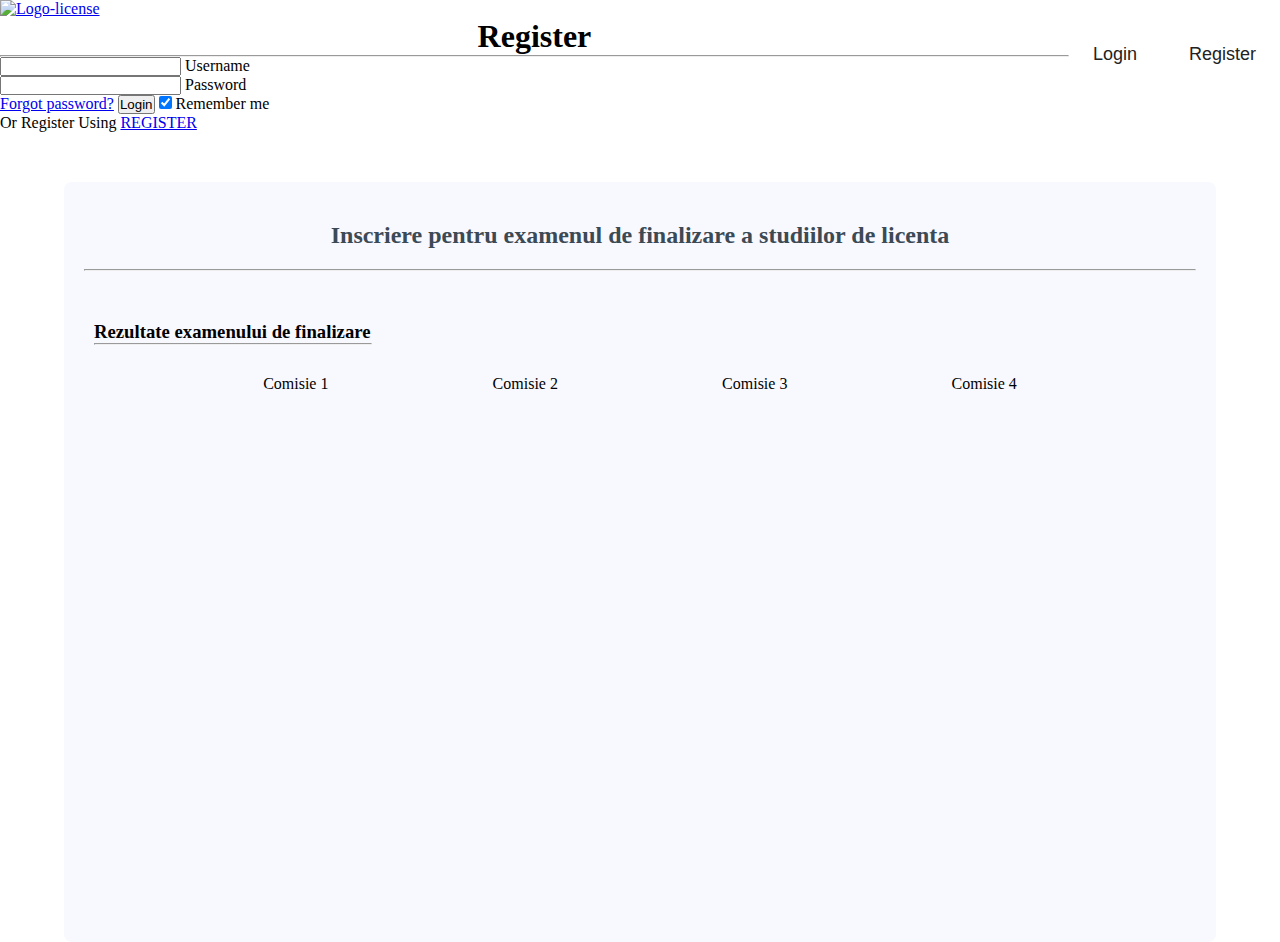
==== docs/modul-frontend/Front/index.html @ 29554969 "Update responsiv" ====
<!DOCTYPE html>
<html lang="en">
<head>
    <title>UAIC licenta</title>
    <meta name="viewport" content="width=device-width, initial-scale=1.0">
    <link rel="stylesheet" href="css/index.css">
    <link rel="stylesheet" href="css/dashboard.css">
    <link rel="stylesheet" href="css/label-input.css">
</head>
<body>

<div id="header">
    <div class="logo"><a href="#"><img src="image/logo-university.png" alt="Logo-license"></a></div>
    <div class="header-right">
        <a class="button" onclick="document.getElementById('login').style.display='block'">Login</a>
        <a class="button" href="register.html">Register</a>
    </div>
</div>

<div id="login" class="box">
    <form class="box-content animate">
        <div class="container-login">
            <div class="content-login">
                <h1 align="center">Register</h1>
                <hr>
            </div>
            <div class="form">
                <input type="text" name="username" placeholder="" autocomplete="off" required/>
                <label class="label">
                    <span class="content-span">Username</span>
                </label>
            </div>
            <div class="form">
                <input type="password" name="password" placeholder="" autocomplete="off" required/>
                <label class="label">
                    <span class="content-span">Password</span>
                </label>
            </div>
            <span class="forgot-pass"><a href="#">Forgot password?</a></span>
            <button type="submit">Login</button>
            <label>
                <input type="checkbox" checked="checked" name="remember"> Remember me
            </label>
        </div>
        <div class="register_using">
            <span>Or Register Using</span>
            <span><a href="register.html">REGISTER</a></span>
        </div>
    </form>
</div>
<div id="main" class="main">
    <div id="main-content" class="main-content">
        <div class="main-title">
            <h2>Inscriere pentru examenul de finalizare a studiilor de licenta</h2>
            <hr>
        </div>

        <div class="comisie">
            <h3>Rezultate examenului de finalizare</h3>
            <hr>
            <div class="comisie-rezultate">
                <a href="#">Comisie 1</a>
                <a href="#">Comisie 2</a>
                <a href="#">Comisie 3</a>
                <a href="#">Comisie 4</a>
            </div>

        </div>
    </div>
</div>


<script src="javascript/login-box.js"></script>


</body>
</html>
---- docs/modul-frontend/Front/css/index.css ----
* {
    box-sizing: border-box;
    padding: 0;
    margin: 0;
}


div .header-right {
    float: right;
}

.button {
    color: #222;
    padding: 24px;
    line-height: 25px;
    border-radius: 4px;
    display: inline-block;
    cursor: pointer;

    font-family: 'Roboto Condensed', sans-serif;
    font-weight: 500;
    font-size: 18px;
    text-decoration: none;
    text-align: center;
}

.button:hover {
    color: #ff9d06;
}

a.active {
    background-color: dodgerblue;
    color: white;
}

@media screen and (max-width: 500px) {
    .header a {
        float: none;
        display: block;
        text-align: left;
    }


    .cancelbtn, .signupbtn {
        width: 100%;
    }
}

.container {
    padding: 10px;
}

.modal {
    display: none;
    position: fixed;
    z-index: 1;
    left: 0;
    top: 0;
    width: 100%;
    height: 100%;
    overflow: auto;
    background-color: rgba(0, 0, 0, 0.4);
    padding-top: 10px;
}

.modal-content {
    position: relative;
    background-color: #fefefe;
    margin: 10px auto;
    border: 3px solid #888;
    width: 50%;
}

.close {
    position: absolute;
    right: 25px;
    top: 0;
    font-size: 35px;
    font-weight: bold;
    color: white;
}

.close:hover, .close:focus {
    color: black;
    cursor: pointer;
}

.clear-fix::after {
    content: "";
    clear: both;
    display: table;
}


/*----------------- MAIN -----------------*/
#main {
    width: 100%;

    display: flex;
    justify-content: center;
}

#main-content {
    margin-top: 50px;
    border-radius: 8px;
    background-color: #F8F8FF;
    height: calc(100vh - 140px);
    width: 90%;
}

.main-title {
    padding: 20px;
}

.main-title h2 {
    text-align: center;
    margin: 20px 20px;
    color: #3c4a55;
}

.comisie {
    padding: 30px
}

.comisie hr {
    width: 278px;
}

.comisie .comisie-rezultate {
    margin: 30px 30px;
    display: flex;
    flex-wrap: wrap;
    justify-content: space-evenly;
}

.comisie .comisie-rezultate a {
    color: #000;
    text-decoration: none;
    font-size: 16px;
    font-weight: 400;

    margin: 0 25px 15px 25px
}

.comisie .comisie-rezultate a:hover {
    color: #ff9d06;
}
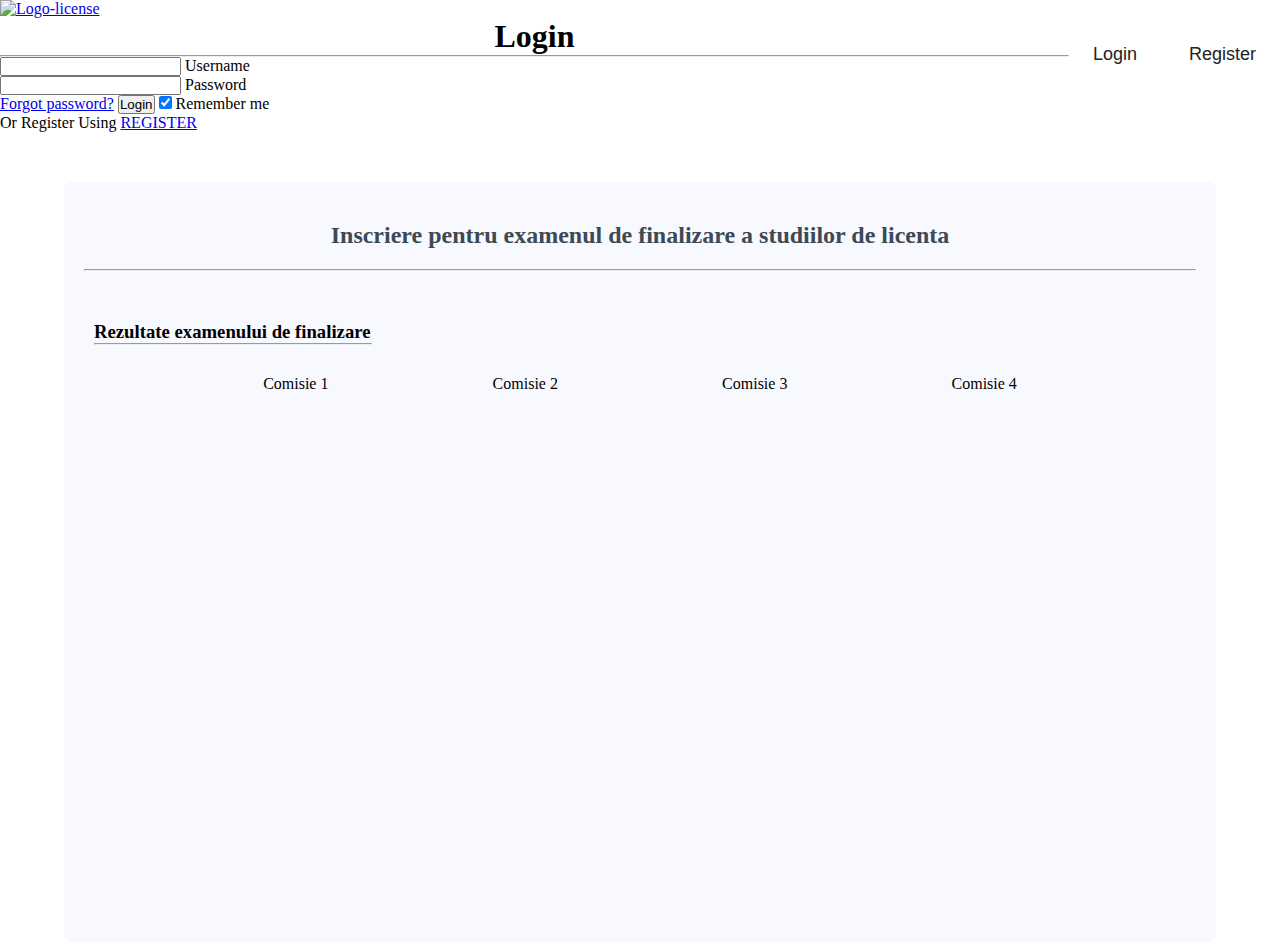
==== commit ba04a27c: "Dashboard: CreateNewAccount si EditAccount" ====
--- a/docs/modul-frontend/Front/index.html
+++ b/docs/modul-frontend/Front/index.html
@@ -21,7 +21,7 @@
     <form class="box-content animate">
         <div class="container-login">
             <div class="content-login">
-                <h1 align="center">Register</h1>
+                <h1 align="center">Login</h1>
                 <hr>
             </div>
             <div class="form">
@@ -69,9 +69,7 @@
     </div>
 </div>
 
-
 <script src="javascript/login-box.js"></script>
-
 
 </body>
 </html>
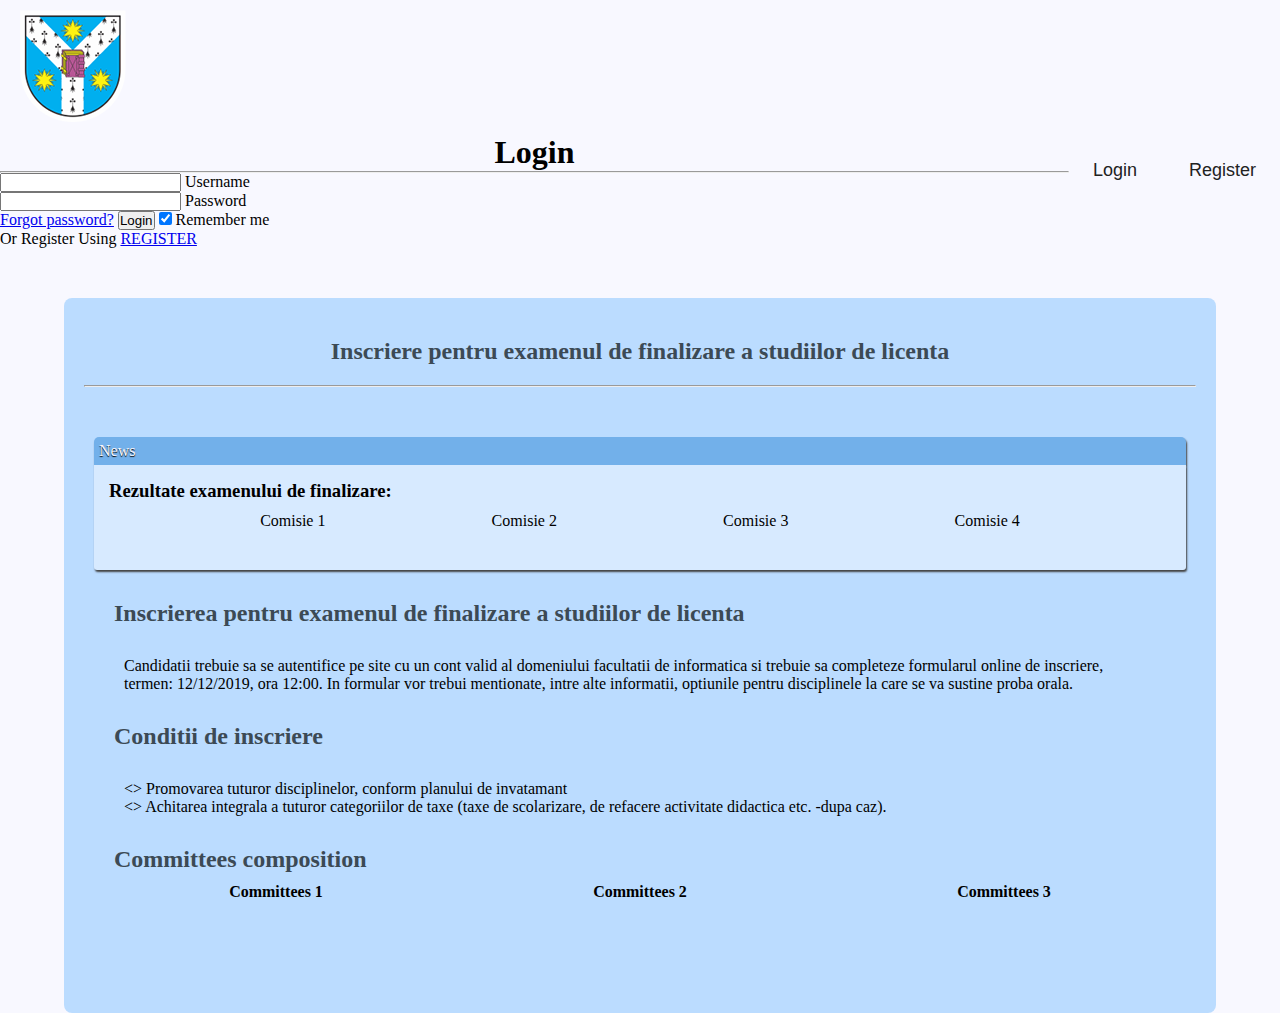
==== commit 871772b7: "Index page" ====
--- a/docs/modul-frontend/Front/index.html
+++ b/docs/modul-frontend/Front/index.html
@@ -10,7 +10,7 @@
 <body>
 
 <div id="header">
-    <div class="logo"><a href="#"><img src="image/logo-university.png" alt="Logo-license"></a></div>
+    <div class="logo"><a href="#"><img src="image/logo-university-small.png" alt="Logo-license"></a></div>
     <div class="header-right">
         <a class="button" onclick="document.getElementById('login').style.display='block'">Login</a>
         <a class="button" href="register.html">Register</a>
@@ -54,22 +54,76 @@
             <h2>Inscriere pentru examenul de finalizare a studiilor de licenta</h2>
             <hr>
         </div>
+        <div class="all-news">
+            <div class="news">
+                <div class="news-top">News</div>
+                <div class="news-info">
+                    <h3>Rezultate examenului de finalizare: </h3>
+                    <div class="comisie-rezultate">
+                        <a href="#">Comisie 1</a>
+                        <a href="#">Comisie 2</a>
+                        <a href="#">Comisie 3</a>
+                        <a href="#">Comisie 4</a>
+                    </div>
+                </div>
+            </div>
+        </div>
 
-        <div class="comisie">
-            <h3>Rezultate examenului de finalizare</h3>
-            <hr>
-            <div class="comisie-rezultate">
-                <a href="#">Comisie 1</a>
-                <a href="#">Comisie 2</a>
-                <a href="#">Comisie 3</a>
-                <a href="#">Comisie 4</a>
+        <div class="all-information">
+            <div class="information-license">
+                <h2>Inscrierea pentru examenul de finalizare a studiilor de licenta</h2>
+                <div class="information-content">
+                    <p>Candidatii trebuie sa se autentifice pe site cu un cont valid al domeniului facultatii de
+                        informatica si trebuie sa completeze formularul online de inscriere, termen:
+                        <a> 12/12/2019, ora 12:00</a>. In formular vor trebui mentionate, intre alte informatii,
+                        optiunile pentru disciplinele la care se va sustine proba orala.</p>
+                </div>
+                <h2>Conditii de inscriere</h2>
+                <div class="information-content">
+                    <ul><> Promovarea tuturor disciplinelor, conform planului de invatamant</ul>
+                    <ul><> Achitarea integrala a tuturor categoriilor de taxe (taxe de scolarizare, de refacere activitate
+                        didactica etc. -dupa caz).</ul>
+                </div>
             </div>
-
+            <div class="all-committees" style="margin-bottom: 100px">
+                <h2 class="subtitle">Committees composition</h2>
+                <div class="committees-info">
+                    <div class="committee">
+                        <h4 class="committee-number">Committees 1</h4>
+                        <div class="composition-committee" style="display: none;">
+                            <p>Conf. dr. Stefan CIOBACA - presedinte</p>
+                            <p>Lect. dr. Paula ONOFREI - secretar</p>
+                            <p>Conf. dr. Madalina RASCHIP - membru</p>
+                            <p>Lect. dr. Vlad RADULESCU - membru</p>
+                        </div>
+                    </div>
+                    <div class="committee">
+                        <h4 class="committee-number">Committees 2</h4>
+                        <div class="composition-committee" style="display: none;">
+                            <p>Conf. dr. Stefan CIOBACA - presedinte</p>
+                            <p>Lect. dr. Paula ONOFREI - secretar</p>
+                            <p>Conf. dr. Madalina RASCHIP - membru</p>
+                            <p>Lect. dr. Vlad RADULESCU - membru</p>
+                        </div>
+                    </div>
+                    <div class="committee">
+                        <h4 class="committee-number">Committees 3</h4>
+                        <div class="composition-committee" style="display: none;">
+                            <p>Conf. dr. Stefan CIOBACA - presedinte</p>
+                            <p>Lect. dr. Paula ONOFREI - secretar</p>
+                            <p>Conf. dr. Madalina RASCHIP - membru</p>
+                            <p>Lect. dr. Vlad RADULESCU - membru</p>
+                            <p>Prof. dr. Andrei Arusoaie - membru</p>
+                        </div>
+                    </div>
+                </div>
+            </div>
         </div>
     </div>
 </div>
 
 <script src="javascript/login-box.js"></script>
+<script src="javascript/index.js"></script>
 
 </body>
 </html>
--- a/docs/modul-frontend/Front/css/index.css
+++ b/docs/modul-frontend/Front/css/index.css
@@ -4,9 +4,20 @@
     margin: 0;
 }
 
+body {
+    background-color: ghostwhite;
+}
+
 
 div .header-right {
     float: right;
+}
+
+.header .logo img {
+    height: 50px;
+    width: auto;
+    margin-top: 10px;
+    margin-left: 30px;
 }
 
 .button {
@@ -103,8 +114,8 @@
 #main-content {
     margin-top: 50px;
     border-radius: 8px;
-    background-color: #F8F8FF;
-    height: calc(100vh - 140px);
+    background-color: #bbdcff;
+    height: 100%;
     width: 90%;
 }
 
@@ -118,22 +129,14 @@
     color: #3c4a55;
 }
 
-.comisie {
-    padding: 30px
-}
-
-.comisie hr {
-    width: 278px;
-}
-
-.comisie .comisie-rezultate {
-    margin: 30px 30px;
+.comisie-rezultate {
+    margin: 10px 10px;
     display: flex;
     flex-wrap: wrap;
     justify-content: space-evenly;
 }
 
-.comisie .comisie-rezultate a {
+.comisie-rezultate a {
     color: #000;
     text-decoration: none;
     font-size: 16px;
@@ -142,6 +145,87 @@
     margin: 0 25px 15px 25px
 }
 
-.comisie .comisie-rezultate a:hover {
+.comisie-rezultate a:hover {
     color: #ff9d06;
 }
+
+.news {
+    margin: 30px;
+}
+
+.news .news-top {
+    color: ghostwhite;
+    text-shadow: 0 1px 1px #000;
+    background-color: #72B0EA;
+    padding: 5px 10px 5px 5px;
+    font-weight: 300;
+    border-radius: 5px 5px 0 0;
+    box-shadow: 1px 2px 2px #424242;
+}
+
+.news .news-info {
+    padding: 15px;
+    background-color: #d7eaff;
+    border-radius: 0 0 3px 3px;
+    box-shadow: 1px 2px 2px #424242;
+}
+
+.all-information {
+    margin: 30px;
+}
+
+.all-information h2 {
+    margin: 30px 0 10px 20px;
+    color: #3c4a55;
+}
+
+.information-content {
+    margin: 30px;
+}
+
+.committees-info {
+    display: flex;
+    flex-wrap: wrap;
+    justify-content: space-around;
+    -webkit-justify-content: space-around;
+}
+
+.committees-info .committee {
+    text-align: center;
+    width: 300px;
+}
+
+.composition-committee {
+    background-color: ghostwhite;
+    height: 110px;
+    margin-top: -5px;
+    margin-bottom: 20px;
+    border-radius: 4px;
+    box-shadow: 0 3px 5px rgba(0, 0, 0, 0.4);
+    font-size: 16px;
+}
+
+.composition-committee p {
+    margin: 4px;
+}
+
+.committee .committee-number {
+    height: 30px;
+    cursor: pointer;
+}
+
+
+@media screen and (max-width: 438px) {
+    #main-content {
+        width: 100%;
+        height: 100%;
+        border-radius: 0;
+    }
+
+    .header .logo img {
+        height: 50px;
+        width: 100%;
+    }
+}
+
+
